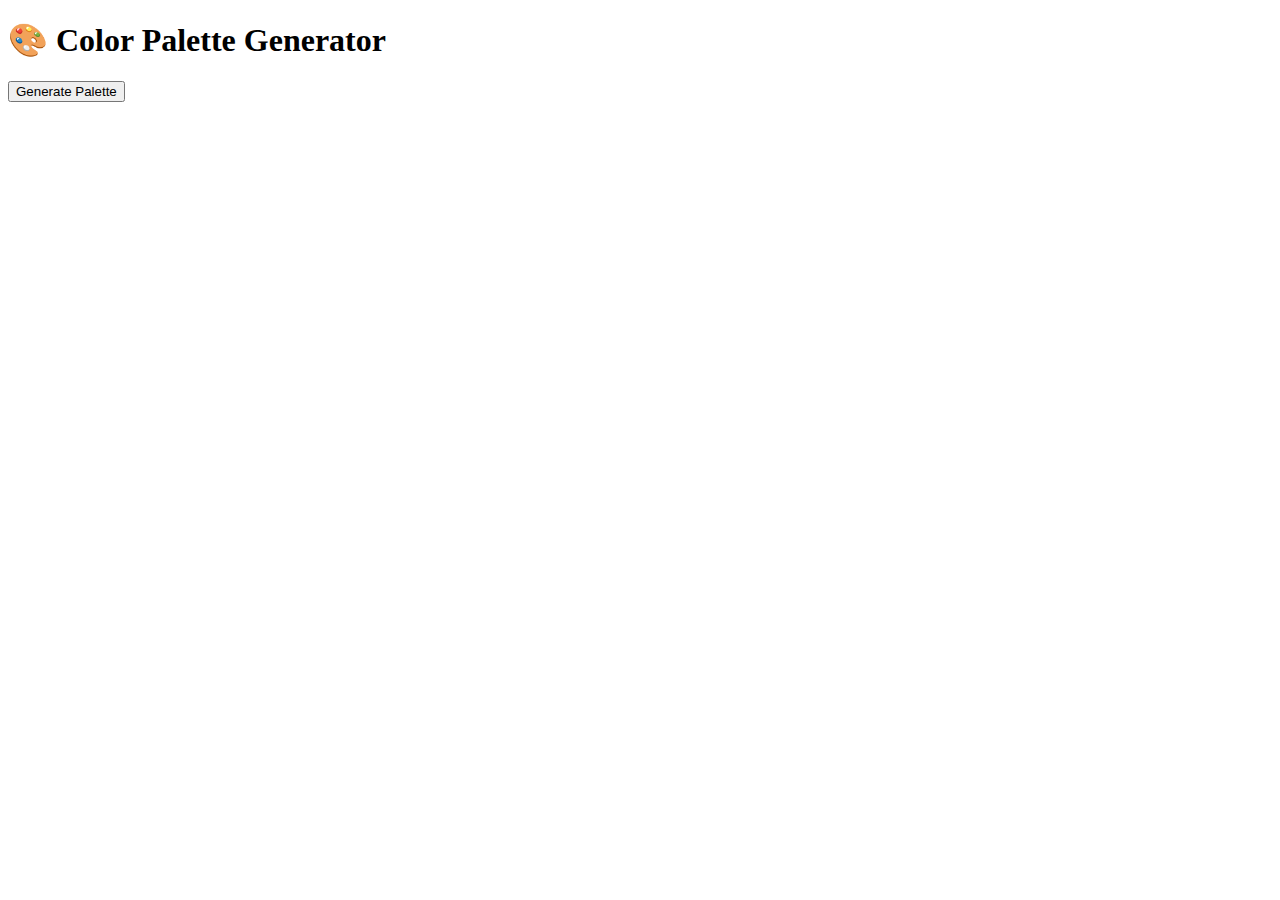
==== colorpalette/colorpalette.html @ 0daff39e "Create colorpalette.html" ====
<!DOCTYPE html>
<html lang="en">
<head>
  <meta charset="UTF-8" />
  <meta name="viewport" content="width=device-width, initial-scale=1.0" />
  <title>Color Palette Generator</title>
  <link rel="stylesheet" href="style.css" />
</head>
<body>
  <div class="container">
    <h1>🎨 Color Palette Generator</h1>
    <div class="palette" id="palette">
      <!-- Color blocks will go here -->
    </div>
    <button id="generateBtn">Generate Palette</button>
  </div>

  <script src="script.js"></script>
</body>
</html>
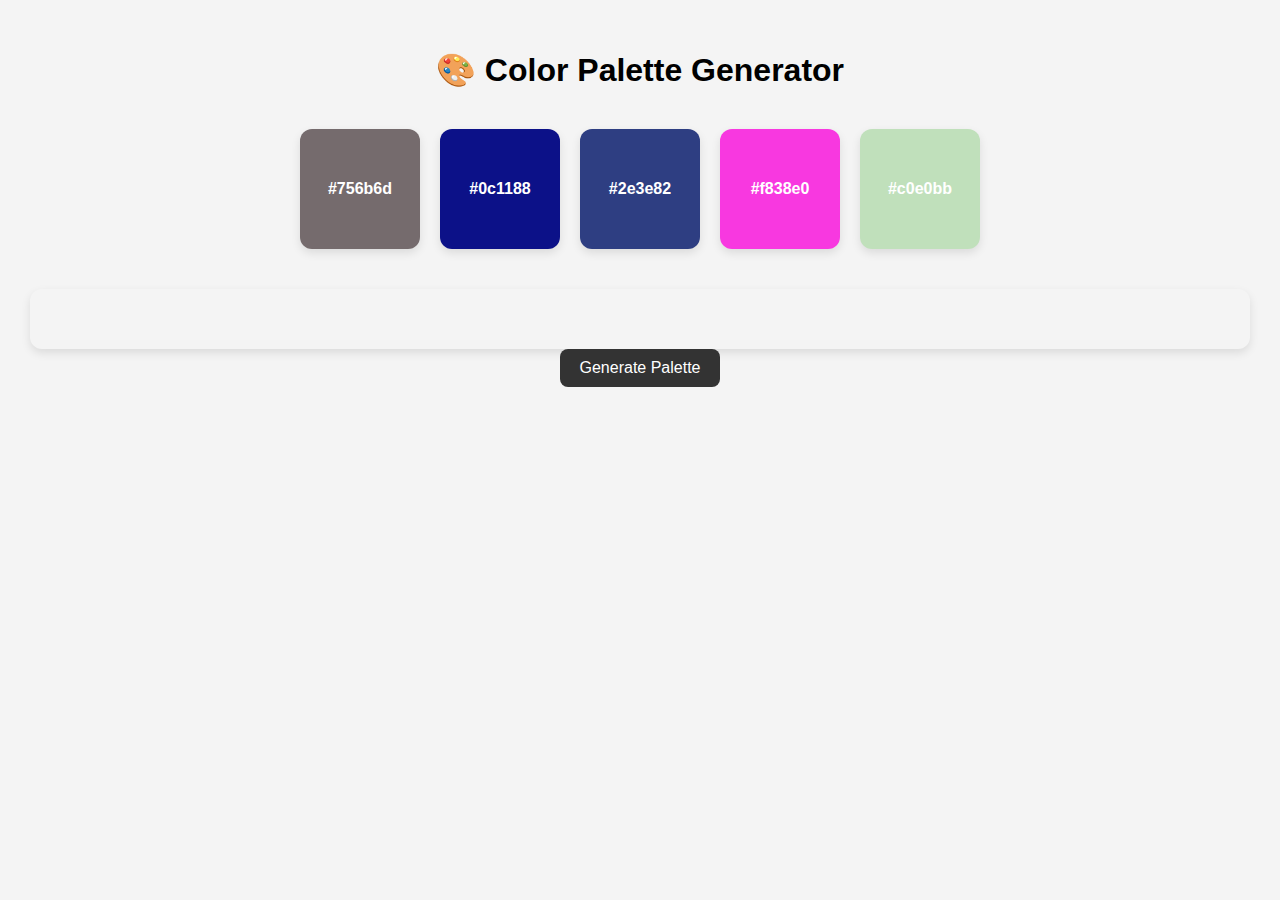
==== commit acb9c021: "Update colorpalette.html" ====
--- a/colorpalette/colorpalette.html
+++ b/colorpalette/colorpalette.html
@@ -9,9 +9,14 @@
 <body>
   <div class="container">
     <h1>🎨 Color Palette Generator</h1>
+    
     <div class="palette" id="palette">
       <!-- Color blocks will go here -->
     </div>
+
+    <!-- 🌈 Gradient Preview Bar -->
+    <div id="gradientPreview" style="height: 60px; border-radius: 12px; margin-top: 30px; box-shadow: 0 4px 10px rgba(0, 0, 0, 0.1); transition: background 0.5s ease;"></div>
+
     <button id="generateBtn">Generate Palette</button>
   </div>
 
--- a/colorpalette/style.css
+++ b/colorpalette/style.css
@@ -0,0 +1,42 @@
+body {
+  font-family: 'Segoe UI', sans-serif;
+  background: #f4f4f4;
+  text-align: center;
+  margin: 0;
+  padding: 0;
+}
+
+.container {
+  padding: 30px;
+}
+
+.palette {
+  display: flex;
+  justify-content: center;
+  gap: 20px;
+  margin: 40px 0;
+  flex-wrap: wrap;
+}
+
+.color-block {
+  width: 120px;
+  height: 120px;
+  border-radius: 12px;
+  display: flex;
+  justify-content: center;
+  align-items: center;
+  color: #fff;
+  font-weight: bold;
+  box-shadow: 0 4px 10px rgba(0,0,0,0.1);
+  cursor: pointer;
+}
+
+button {
+  padding: 10px 20px;
+  border: none;
+  background: #333;
+  color: #fff;
+  font-size: 16px;
+  border-radius: 8px;
+  cursor: pointer;
+}
